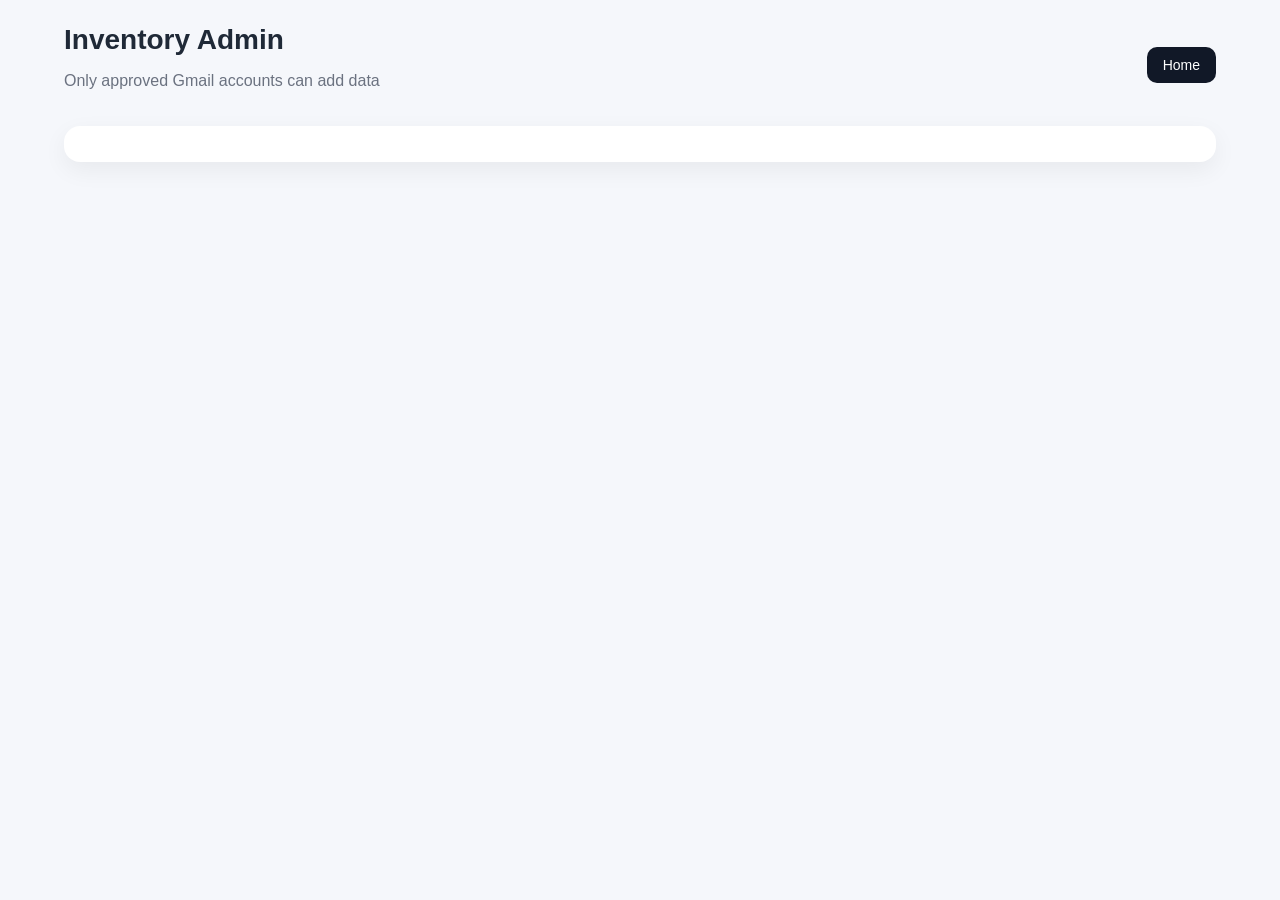
==== admin.html @ f3892075 "Add files via upload" ====
<!DOCTYPE html>
<html lang="en">
<head>
  <meta charset="UTF-8" />
  <meta name="viewport" content="width=device-width, initial-scale=1.0" />
  <title>Inventory Admin</title>
  <link rel="stylesheet" href="style.css" />
  <script src="https://accounts.google.com/gsi/client" async defer></script>
</head>
<body>
  <div class="page">
    <header class="topbar">
      <div>
        <h1>Inventory Admin</h1>
        <p class="muted">Only approved Gmail accounts can add data</p>
      </div>
      <a class="admin-link" href="index.html">Home</a>
    </header>

    <section class="card">
      <div id="signinBox">
        <div id="g_id_onload"
             data-client_id="PUT_YOUR_GOOGLE_CLIENT_ID_HERE.apps.googleusercontent.com"
             data-callback="handleCredentialResponse"></div>
        <div class="g_id_signin" data-type="standard"></div>
      </div>

      <div id="adminStatus" class="muted"></div>
    </section>

    <section class="card hidden" id="adminPanel">
      <h2>Add Inventory Item</h2>

      <form id="itemForm" class="form-grid">
        <select name="category" required>
          <option value="">Select category</option>
          <option>Lab Tools</option>
          <option>Lab Equipment</option>
          <option>Safety Equipment</option>
          <option>Furniture Items</option>
          <option>Consumable Items</option>
        </select>

        <input name="item_name" placeholder="Item name" required />
        <input name="model_or_specification" placeholder="Model / Specification" />
        <input name="manufacturer" placeholder="Manufacturer" />
        <input name="brand" placeholder="Brand" />
        <input name="purpose" placeholder="Purpose" />
        <input name="quality" placeholder="Quality" />
        <input name="quantity" type="number" placeholder="Quantity" />
        <input name="price" type="number" step="0.01" placeholder="Price" />
        <input name="grand_total" type="number" step="0.01" placeholder="Grand total" />
        <input name="deadline" placeholder="Deadline" />
        <input name="one_month_quantity" type="number" placeholder="1 month quantity" />
        <input name="three_month_quantity" type="number" placeholder="3 month quantity" />
        <input name="source_sheet" placeholder="Source sheet / category" />

        <textarea name="remarks" placeholder="Remarks"></textarea>
        <textarea name="comments" placeholder="Comments"></textarea>

        <div class="form-actions">
          <button type="submit">Add Item</button>
        </div>
      </form>

      <p id="formMessage" class="muted"></p>
    </section>
  </div>

  <script src="admin.js"></script>
</body>
</html>
---- style.css ----
* {
  box-sizing: border-box;
}

body {
  margin: 0;
  font-family: Arial, sans-serif;
  background: #f5f7fb;
  color: #1f2937;
}

.page {
  max-width: 1200px;
  margin: 0 auto;
  padding: 24px;
}

.topbar {
  display: flex;
  justify-content: space-between;
  align-items: center;
  gap: 16px;
  margin-bottom: 20px;
}

h1 {
  margin: 0 0 6px 0;
  font-size: 28px;
}

h2 {
  margin-top: 0;
}

.muted {
  color: #6b7280;
}

.admin-link,
button {
  border: none;
  background: #111827;
  color: #fff;
  padding: 10px 16px;
  border-radius: 10px;
  text-decoration: none;
  cursor: pointer;
  font-size: 14px;
}

button:hover,
.admin-link:hover {
  opacity: 0.92;
}

.card {
  background: #fff;
  border-radius: 16px;
  padding: 18px;
  box-shadow: 0 8px 24px rgba(0, 0, 0, 0.06);
  margin-bottom: 18px;
}

.stats {
  display: grid;
  grid-template-columns: repeat(3, 1fr);
  gap: 16px;
}

.stats .card span {
  display: block;
  font-size: 14px;
  color: #6b7280;
  margin-bottom: 10px;
}

.stats .card strong {
  font-size: 24px;
}

.controls {
  display: grid;
  grid-template-columns: 1.5fr 1fr auto;
  gap: 12px;
  align-items: center;
}

input,
select,
textarea {
  width: 100%;
  padding: 11px 12px;
  border: 1px solid #d1d5db;
  border-radius: 10px;
  font-size: 14px;
  background: #fff;
}

textarea {
  min-height: 90px;
  resize: vertical;
}

.table-wrap {
  padding: 0;
  overflow: hidden;
}

.table-scroll {
  overflow-x: auto;
}

table {
  width: 100%;
  border-collapse: collapse;
}

thead {
  background: #111827;
  color: #fff;
}

th,
td {
  padding: 14px 12px;
  text-align: left;
  border-bottom: 1px solid #e5e7eb;
  font-size: 14px;
}

tbody tr:hover {
  background: #f9fafb;
}

.center {
  text-align: center;
}

.form-grid {
  display: grid;
  grid-template-columns: repeat(2, 1fr);
  gap: 12px;
}

.form-grid textarea,
.form-actions {
  grid-column: 1 / -1;
}

.hidden {
  display: none;
}

@media (max-width: 768px) {
  .page {
    padding: 14px;
  }

  .topbar {
    flex-direction: column;
    align-items: flex-start;
  }

  .stats,
  .controls,
  .form-grid {
    grid-template-columns: 1fr;
  }

  h1 {
    font-size: 22px;
  }
}
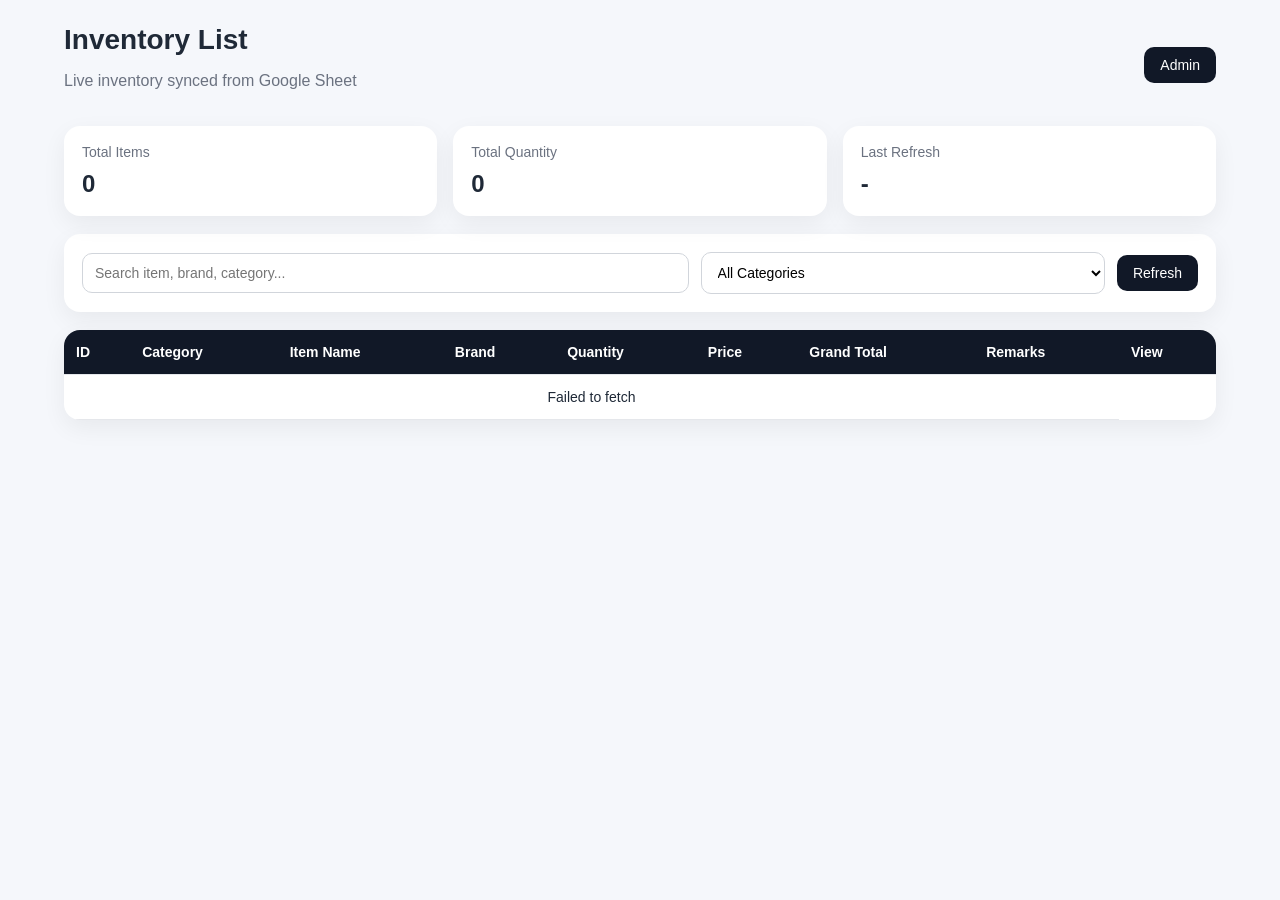
==== commit 4d5fb5d1: "Update admin.html" ====
--- a/admin.html
+++ b/admin.html
@@ -3,70 +3,77 @@
 <head>
   <meta charset="UTF-8" />
   <meta name="viewport" content="width=device-width, initial-scale=1.0" />
-  <title>Inventory Admin</title>
+  <title>Inventory</title>
   <link rel="stylesheet" href="style.css" />
-  <script src="https://accounts.google.com/gsi/client" async defer></script>
 </head>
 <body>
   <div class="page">
     <header class="topbar">
       <div>
-        <h1>Inventory Admin</h1>
-        <p class="muted">Only approved Gmail accounts can add data</p>
+        <h1>Inventory List</h1>
+        <p class="muted">Live inventory synced from Google Sheet</p>
       </div>
-      <a class="admin-link" href="index.html">Home</a>
+      <a class="admin-link" href="admin.html">Admin</a>
     </header>
 
-    <section class="card">
-      <div id="signinBox">
-        <div id="g_id_onload"
-             data-client_id="PUT_YOUR_GOOGLE_CLIENT_ID_HERE.apps.googleusercontent.com"
-             data-callback="handleCredentialResponse"></div>
-        <div class="g_id_signin" data-type="standard"></div>
+    <section class="stats">
+      <div class="card stat-card">
+        <span>Total Items</span>
+        <strong id="totalItems">0</strong>
       </div>
-
-      <div id="adminStatus" class="muted"></div>
+      <div class="card stat-card">
+        <span>Total Quantity</span>
+        <strong id="totalQty">0</strong>
+      </div>
+      <div class="card stat-card">
+        <span>Last Refresh</span>
+        <strong id="lastRefresh">-</strong>
+      </div>
     </section>
 
-    <section class="card hidden" id="adminPanel">
-      <h2>Add Inventory Item</h2>
+    <section class="controls card">
+      <input type="text" id="searchInput" placeholder="Search item, brand, category..." />
+      <select id="categoryFilter">
+        <option value="">All Categories</option>
+      </select>
+      <button id="refreshBtn">Refresh</button>
+    </section>
 
-      <form id="itemForm" class="form-grid">
-        <select name="category" required>
-          <option value="">Select category</option>
-          <option>Lab Tools</option>
-          <option>Lab Equipment</option>
-          <option>Safety Equipment</option>
-          <option>Furniture Items</option>
-          <option>Consumable Items</option>
-        </select>
-
-        <input name="item_name" placeholder="Item name" required />
-        <input name="model_or_specification" placeholder="Model / Specification" />
-        <input name="manufacturer" placeholder="Manufacturer" />
-        <input name="brand" placeholder="Brand" />
-        <input name="purpose" placeholder="Purpose" />
-        <input name="quality" placeholder="Quality" />
-        <input name="quantity" type="number" placeholder="Quantity" />
-        <input name="price" type="number" step="0.01" placeholder="Price" />
-        <input name="grand_total" type="number" step="0.01" placeholder="Grand total" />
-        <input name="deadline" placeholder="Deadline" />
-        <input name="one_month_quantity" type="number" placeholder="1 month quantity" />
-        <input name="three_month_quantity" type="number" placeholder="3 month quantity" />
-        <input name="source_sheet" placeholder="Source sheet / category" />
-
-        <textarea name="remarks" placeholder="Remarks"></textarea>
-        <textarea name="comments" placeholder="Comments"></textarea>
-
-        <div class="form-actions">
-          <button type="submit">Add Item</button>
-        </div>
-      </form>
-
-      <p id="formMessage" class="muted"></p>
+    <section class="table-wrap card">
+      <div class="table-scroll">
+        <table>
+          <thead>
+            <tr>
+              <th>ID</th>
+              <th>Category</th>
+              <th>Item Name</th>
+              <th>Brand</th>
+              <th>Quantity</th>
+              <th>Price</th>
+              <th>Grand Total</th>
+              <th>Remarks</th>
+              <th>View</th>
+            </tr>
+          </thead>
+          <tbody id="inventoryTableBody">
+            <tr><td colspan="9" class="center">Loading...</td></tr>
+          </tbody>
+        </table>
+      </div>
     </section>
   </div>
 
-  <script src="admin.js"></script>
+  <div class="modal hidden" id="detailsModal">
+    <div class="modal-backdrop" id="detailsBackdrop"></div>
+    <div class="modal-panel">
+      <div class="modal-header">
+        <h2>Item Details</h2>
+        <button class="icon-btn" id="closeDetailsBtn" type="button">×</button>
+      </div>
+      <div id="detailsContent" class="details-grid"></div>
+    </div>
+  </div>
+
+  <script src="app.js"></script>
 </body>
-</html>+</html>
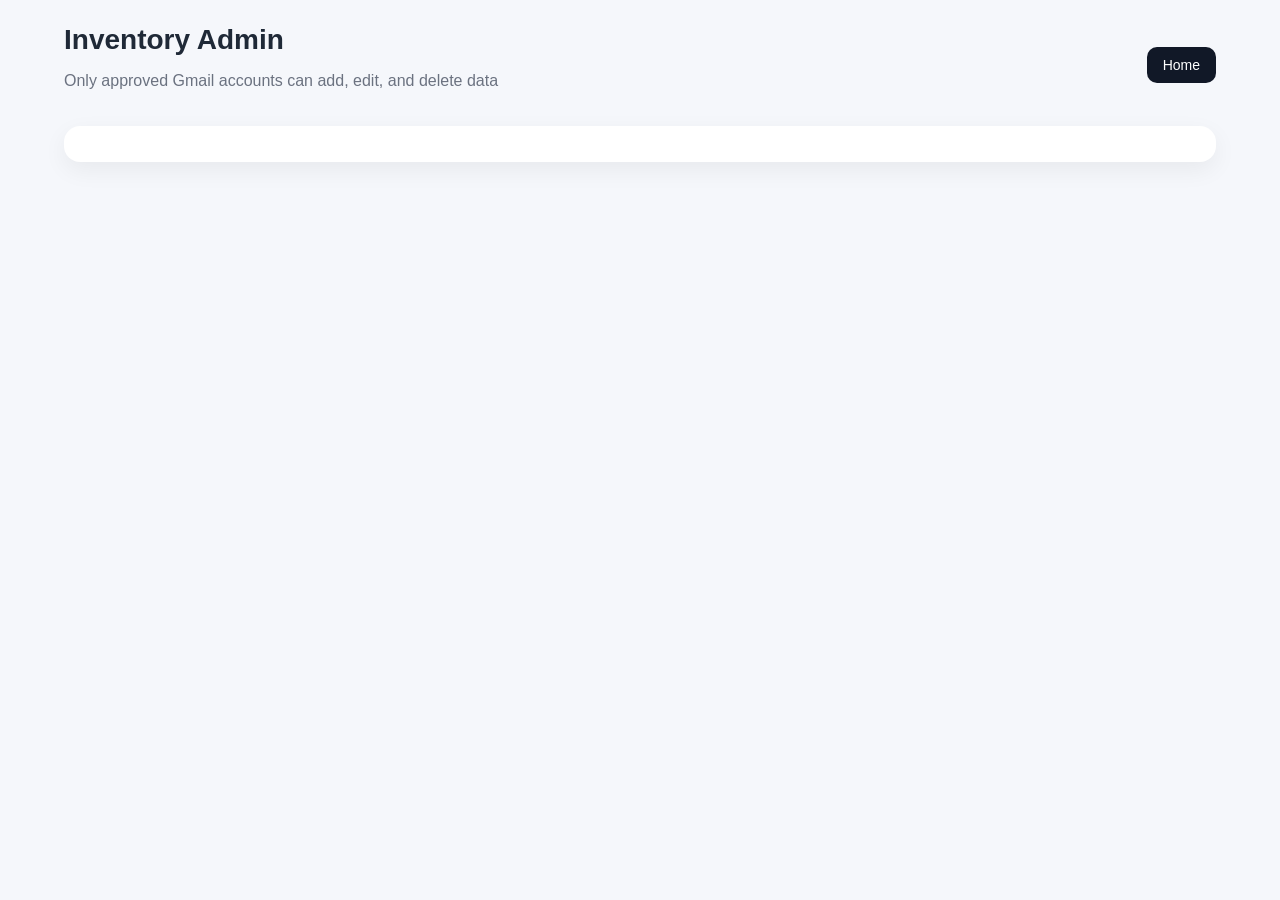
==== commit cfded6cd: "Update admin.html" ====
--- a/admin.html
+++ b/admin.html
@@ -3,77 +3,101 @@
 <head>
   <meta charset="UTF-8" />
   <meta name="viewport" content="width=device-width, initial-scale=1.0" />
-  <title>Inventory</title>
+  <title>Inventory Admin</title>
   <link rel="stylesheet" href="style.css" />
+  <script src="https://accounts.google.com/gsi/client" async defer></script>
 </head>
 <body>
   <div class="page">
     <header class="topbar">
       <div>
-        <h1>Inventory List</h1>
-        <p class="muted">Live inventory synced from Google Sheet</p>
+        <h1>Inventory Admin</h1>
+        <p class="muted">Only approved Gmail accounts can add, edit, and delete data</p>
       </div>
-      <a class="admin-link" href="admin.html">Admin</a>
+      <a class="admin-link" href="index.html">Home</a>
     </header>
 
-    <section class="stats">
-      <div class="card stat-card">
-        <span>Total Items</span>
-        <strong id="totalItems">0</strong>
+    <section class="card">
+      <div id="signinBox">
+        <div id="g_id_onload"
+             data-client_id="PASTE_YOUR_REAL_CLIENT_ID_HERE"
+             data-callback="handleCredentialResponse"></div>
+        <div class="g_id_signin" data-type="standard"></div>
       </div>
-      <div class="card stat-card">
-        <span>Total Quantity</span>
-        <strong id="totalQty">0</strong>
-      </div>
-      <div class="card stat-card">
-        <span>Last Refresh</span>
-        <strong id="lastRefresh">-</strong>
-      </div>
+      <div id="adminStatus" class="muted"></div>
     </section>
 
-    <section class="controls card">
-      <input type="text" id="searchInput" placeholder="Search item, brand, category..." />
-      <select id="categoryFilter">
-        <option value="">All Categories</option>
-      </select>
-      <button id="refreshBtn">Refresh</button>
+    <section class="card hidden" id="adminPanel">
+      <div class="admin-head">
+        <h2 id="formTitle">Add Inventory Item</h2>
+        <button type="button" class="secondary-btn hidden" id="cancelEditBtn">Cancel Edit</button>
+      </div>
+
+      <form id="itemForm" class="form-grid">
+        <input type="hidden" name="id" />
+
+        <select name="category" required>
+          <option value="">Select category</option>
+          <option>Lab Tools</option>
+          <option>Lab Equipment</option>
+          <option>Safety Equipment</option>
+          <option>Furniture Items</option>
+          <option>Consumable Items</option>
+        </select>
+
+        <input name="item_name" placeholder="Item name" required />
+        <input name="model_or_specification" placeholder="Model / Specification" />
+        <input name="manufacturer" placeholder="Manufacturer" />
+        <input name="brand" placeholder="Brand" />
+        <input name="purpose" placeholder="Purpose" />
+        <input name="quality" placeholder="Quality" />
+        <input name="quantity" type="number" placeholder="Quantity" />
+        <input name="price" type="number" step="0.01" placeholder="Price" />
+        <input name="grand_total" type="number" step="0.01" placeholder="Grand total" />
+        <input name="deadline" placeholder="Deadline" />
+        <input name="one_month_quantity" type="number" placeholder="1 month quantity" />
+        <input name="three_month_quantity" type="number" placeholder="3 month quantity" />
+        <input name="source_sheet" placeholder="Source sheet / category" />
+
+        <textarea name="remarks" placeholder="Remarks"></textarea>
+        <textarea name="comments" placeholder="Comments"></textarea>
+
+        <div class="form-actions">
+          <button type="submit" id="submitBtn">Add Item</button>
+        </div>
+      </form>
+
+      <p id="formMessage" class="muted"></p>
     </section>
 
-    <section class="table-wrap card">
+    <section class="card hidden" id="adminListPanel">
+      <div class="admin-head">
+        <h2>Current Inventory</h2>
+        <button type="button" class="secondary-btn" id="reloadAdminListBtn">Reload</button>
+      </div>
+
       <div class="table-scroll">
         <table>
           <thead>
             <tr>
               <th>ID</th>
               <th>Category</th>
-              <th>Item Name</th>
+              <th>Item</th>
               <th>Brand</th>
-              <th>Quantity</th>
+              <th>Qty</th>
               <th>Price</th>
               <th>Grand Total</th>
-              <th>Remarks</th>
-              <th>View</th>
+              <th>Actions</th>
             </tr>
           </thead>
-          <tbody id="inventoryTableBody">
-            <tr><td colspan="9" class="center">Loading...</td></tr>
+          <tbody id="adminTableBody">
+            <tr><td colspan="8" class="center">Loading...</td></tr>
           </tbody>
         </table>
       </div>
     </section>
   </div>
 
-  <div class="modal hidden" id="detailsModal">
-    <div class="modal-backdrop" id="detailsBackdrop"></div>
-    <div class="modal-panel">
-      <div class="modal-header">
-        <h2>Item Details</h2>
-        <button class="icon-btn" id="closeDetailsBtn" type="button">×</button>
-      </div>
-      <div id="detailsContent" class="details-grid"></div>
-    </div>
-  </div>
-
-  <script src="app.js"></script>
+  <script src="admin.js"></script>
 </body>
 </html>
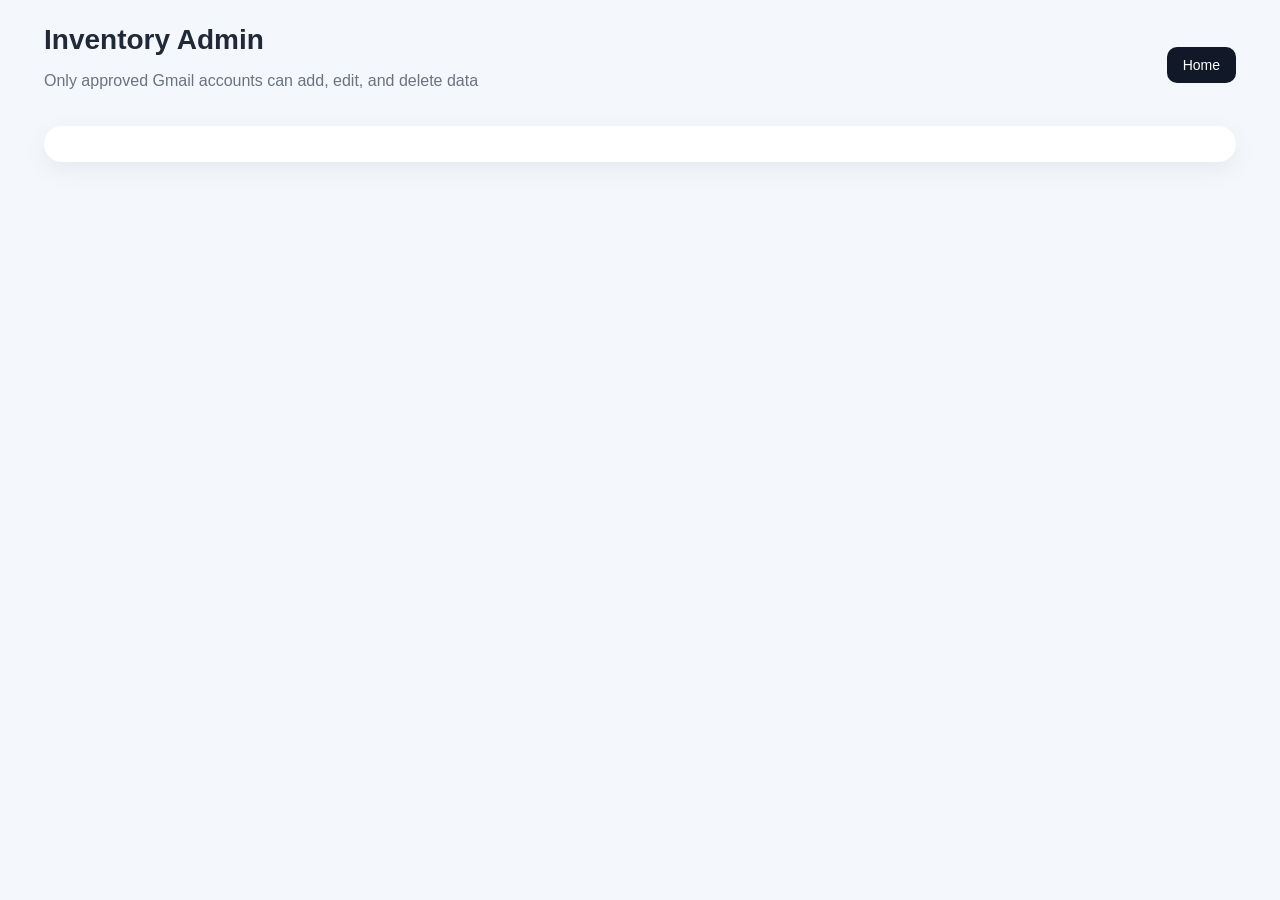
==== commit 8d606c89: "Update admin.html" ====
--- a/admin.html
+++ b/admin.html
@@ -20,7 +20,7 @@
     <section class="card">
       <div id="signinBox">
         <div id="g_id_onload"
-             data-client_id="PASTE_YOUR_REAL_CLIENT_ID_HERE"
+             data-client_id="595288870162-9osli3vdb4vvgk3uaf2ij1465s595g2g.apps.googleusercontent.com"
              data-callback="handleCredentialResponse"></div>
         <div class="g_id_signin" data-type="standard"></div>
       </div>
--- a/style.css
+++ b/style.css
@@ -5,12 +5,12 @@
 body {
   margin: 0;
   font-family: Arial, sans-serif;
-  background: #f5f7fb;
+  background: #f4f7fb;
   color: #1f2937;
 }
 
 .page {
-  max-width: 1200px;
+  max-width: 1240px;
   margin: 0 auto;
   padding: 24px;
 }
@@ -29,7 +29,7 @@
 }
 
 h2 {
-  margin-top: 0;
+  margin: 0;
 }
 
 .muted {
@@ -48,14 +48,23 @@
   font-size: 14px;
 }
 
+.secondary-btn {
+  background: #e5e7eb;
+  color: #111827;
+}
+
+.danger-btn {
+  background: #dc2626;
+}
+
 button:hover,
 .admin-link:hover {
-  opacity: 0.92;
+  opacity: 0.94;
 }
 
 .card {
   background: #fff;
-  border-radius: 16px;
+  border-radius: 18px;
   padding: 18px;
   box-shadow: 0 8px 24px rgba(0, 0, 0, 0.06);
   margin-bottom: 18px;
@@ -67,14 +76,14 @@
   gap: 16px;
 }
 
-.stats .card span {
+.stat-card span {
   display: block;
   font-size: 14px;
   color: #6b7280;
   margin-bottom: 10px;
 }
 
-.stats .card strong {
+.stat-card strong {
   font-size: 24px;
 }
 
@@ -126,6 +135,7 @@
   text-align: left;
   border-bottom: 1px solid #e5e7eb;
   font-size: 14px;
+  vertical-align: top;
 }
 
 tbody tr:hover {
@@ -147,8 +157,100 @@
   grid-column: 1 / -1;
 }
 
+.form-actions {
+  display: flex;
+  gap: 10px;
+}
+
+.admin-head {
+  display: flex;
+  justify-content: space-between;
+  align-items: center;
+  gap: 12px;
+  margin-bottom: 16px;
+}
+
 .hidden {
   display: none;
+}
+
+.row-actions {
+  display: flex;
+  gap: 8px;
+  flex-wrap: wrap;
+}
+
+.small-btn {
+  padding: 8px 10px;
+  font-size: 13px;
+  border-radius: 8px;
+}
+
+.modal {
+  position: fixed;
+  inset: 0;
+  z-index: 30;
+}
+
+.modal-backdrop {
+  position: absolute;
+  inset: 0;
+  background: rgba(17, 24, 39, 0.55);
+}
+
+.modal-panel {
+  position: relative;
+  z-index: 2;
+  width: min(900px, calc(100% - 24px));
+  margin: 40px auto;
+  background: #fff;
+  border-radius: 18px;
+  box-shadow: 0 18px 45px rgba(0, 0, 0, 0.2);
+  padding: 18px;
+  max-height: calc(100vh - 80px);
+  overflow: auto;
+}
+
+.modal-header {
+  display: flex;
+  align-items: center;
+  justify-content: space-between;
+  margin-bottom: 16px;
+}
+
+.icon-btn {
+  background: #111827;
+  color: #fff;
+  width: 40px;
+  height: 40px;
+  padding: 0;
+  border-radius: 10px;
+  font-size: 24px;
+  line-height: 1;
+}
+
+.details-grid {
+  display: grid;
+  grid-template-columns: repeat(2, 1fr);
+  gap: 12px;
+}
+
+.detail-card {
+  border: 1px solid #e5e7eb;
+  border-radius: 12px;
+  padding: 12px;
+  background: #fafafa;
+}
+
+.detail-card span {
+  display: block;
+  font-size: 12px;
+  color: #6b7280;
+  margin-bottom: 6px;
+}
+
+.detail-card strong {
+  word-break: break-word;
 }
 
 @media (max-width: 768px) {
@@ -156,18 +258,20 @@
     padding: 14px;
   }
 
-  .topbar {
+  .topbar,
+  .admin-head {
     flex-direction: column;
     align-items: flex-start;
   }
 
   .stats,
   .controls,
-  .form-grid {
+  .form-grid,
+  .details-grid {
     grid-template-columns: 1fr;
   }
 
   h1 {
     font-size: 22px;
   }
-}+}
